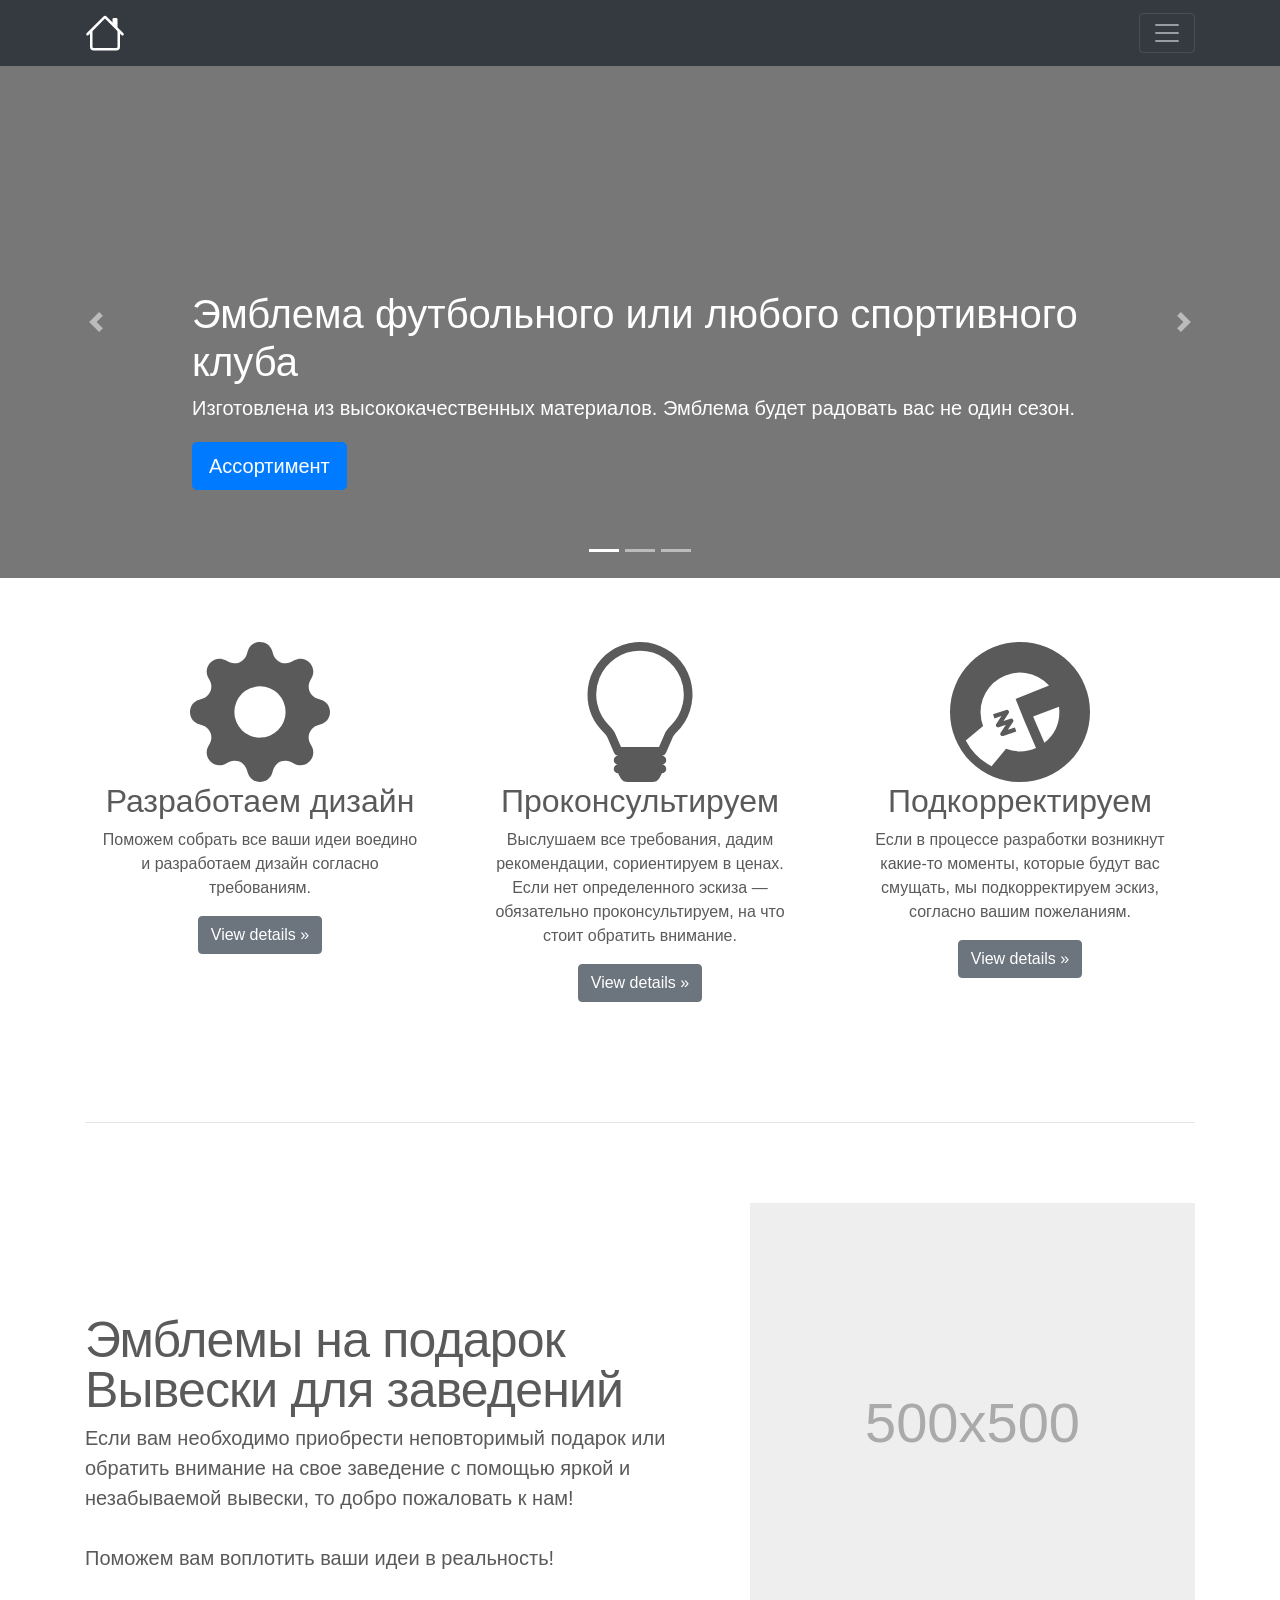
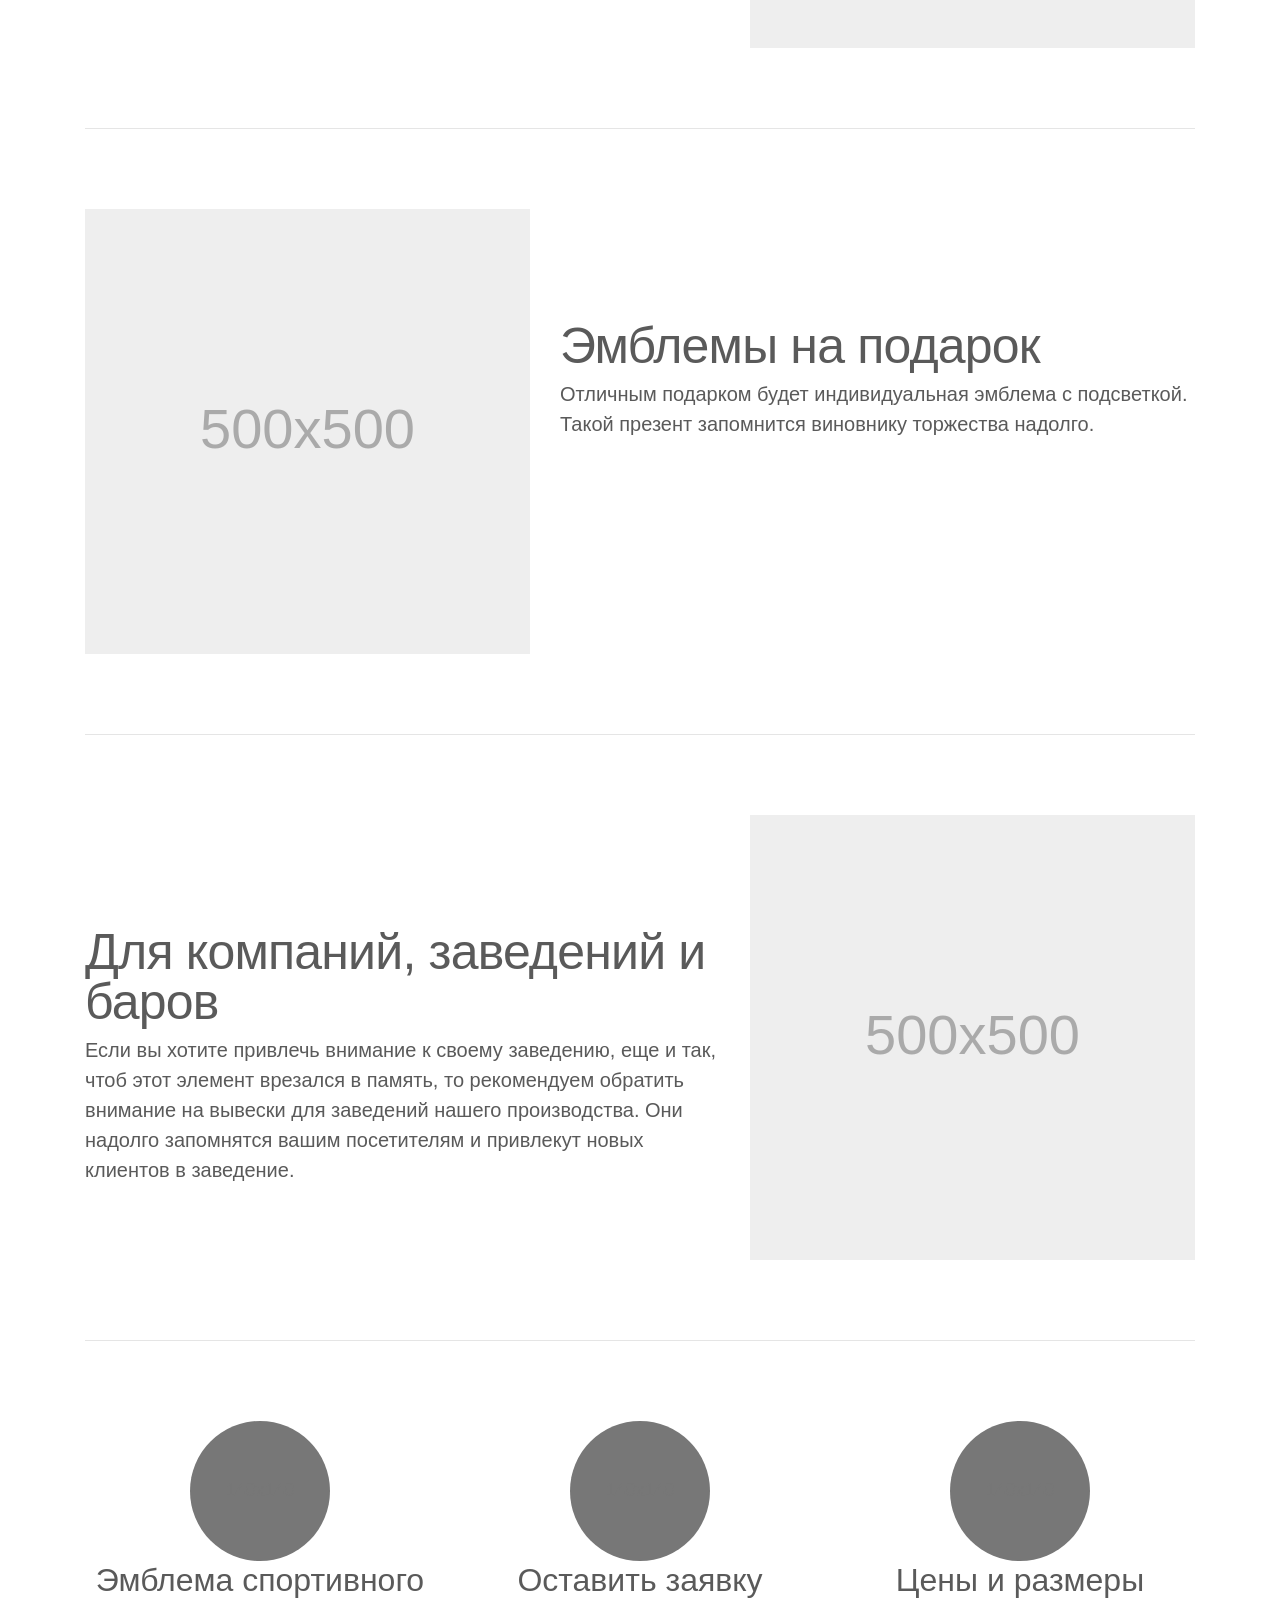
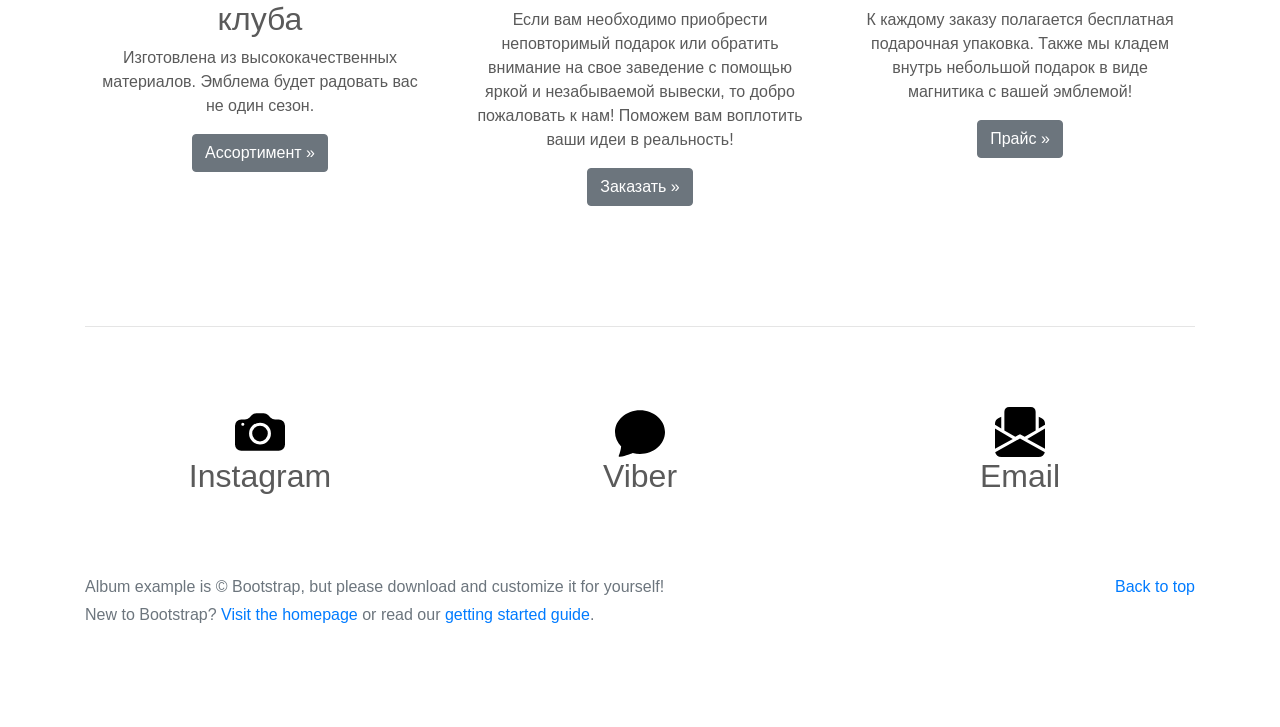
==== bootstrap_tmplt/index.html @ 356c89ab "add bootstrp example" ====
<!doctype html>
<html lang="en">
  <head>
    <meta charset="utf-8">
    <meta name="viewport" content="width=device-width, initial-scale=1, shrink-to-fit=no">
    <meta name="description" content="">
    <meta name="author" content="Mark Otto, Jacob Thornton, and Bootstrap contributors">
    <meta name="generator" content="Jekyll v4.1.1">
    <title>sport_logo_minsk</title>

    <link rel="canonical" href="https://getbootstrap.com/docs/4.5/examples/album/">

    <!-- Bootstrap core CSS -->
<link href="assets/dist/css/bootstrap.min.css" rel="stylesheet">

    <style>
      .bd-placeholder-img {
        font-size: 1.125rem;
        text-anchor: middle;
        -webkit-user-select: none;
        -moz-user-select: none;
        -ms-user-select: none;
        user-select: none;
      }

      @media (min-width: 768px) {
        .bd-placeholder-img-lg {
          font-size: 3.5rem;
        }
      }
    </style>
    <!-- Custom styles for this template -->
    <link href="navstyle.css" rel="stylesheet">
    <link href="carousel.css" rel="stylesheet">
    <link href="pricing.css" rel="stylesheet">
  </head>
  <body>
    <header>
  <div class="collapse bg-dark" id="navbarHeader">
    <div class="container">
      <div class="row">
        <div class="col-sm-8 col-md-7 py-4">
          <h4 class="text-white">О Нас</h4>
          <p class="text-muted">Add some information about the album below, the author, or any other background context. Make it a few sentences long so folks can pick up some informative tidbits. Then, link them off to some social networking sites or contact information.</p>
        </div>
        <div class="col-sm-4 offset-md-1 py-4">
          <h4 class="text-white">Контакты</h4>
          <ul class="list-unstyled">
            <li><a href="#" class="text-white">Follow on Instagramm</a></li>
            <li><a href="#" class="text-white">Write to Viber</a></li>
            <li><a href="#" class="text-white">Email me</a></li>
          </ul>          
        </div>        
      </div>
    </div>
  </div>
  <div class="navbar navbar-dark bg-dark shadow-sm">
    <div class="container d-flex justify-content-between">
      <a href="index.html" class="navbar-brand d-flex align-items-center">
        <svg xmlns="http://www.w3.org/2000/svg" width="40" height="40" fill="currentColor" class="bi bi-house" viewBox="0 0 16 16">
          <path fill-rule="evenodd" d="M2 13.5V7h1v6.5a.5.5 0 0 0 .5.5h9a.5.5 0 0 0 .5-.5V7h1v6.5a1.5 1.5 0 0 1-1.5 1.5h-9A1.5 1.5 0 0 1 2 13.5zm11-11V6l-2-2V2.5a.5.5 0 0 1 .5-.5h1a.5.5 0 0 1 .5.5z"/>
          <path fill-rule="evenodd" d="M7.293 1.5a1 1 0 0 1 1.414 0l6.647 6.646a.5.5 0 0 1-.708.708L8 2.207 1.354 8.854a.5.5 0 1 1-.708-.708L7.293 1.5z"/>
        </svg>        
      </a>
      <button class="navbar-toggler" type="button" data-toggle="collapse" data-target="#navbarHeader" aria-controls="navbarHeader" aria-expanded="false" aria-label="Toggle navigation">
        <span class="navbar-toggler-icon"></span>
      </button>
    </div>
  </div>
</header>

<main role="main" style="border:0px solid blueviolet">

  <div id="myCarousel" class="carousel slide" data-ride="carousel">
    <ol class="carousel-indicators">
      <li data-target="#myCarousel" data-slide-to="0" class="active"></li>
      <li data-target="#myCarousel" data-slide-to="1"></li>
      <li data-target="#myCarousel" data-slide-to="2"></li>
    </ol>
    <div class="carousel-inner">
      <div class="carousel-item active">
        <svg class="bd-placeholder-img" width="100%" height="100%" xmlns="http://www.w3.org/2000/svg" preserveAspectRatio="xMidYMid slice" focusable="false" role="img"><rect width="100%" height="100%" fill="#777"/></svg>
        <div class="container">
          <div class="carousel-caption text-left">
            <h1>Эмблема футбольного или любого спортивного клуба</h1>
            <p>Изготовлена из высококачественных материалов. Эмблема будет радовать вас не один сезон.</p>
            <p><a class="btn btn-lg btn-primary" href="album.html" role="button">Ассортимент</a></p>
          </div>
        </div>
      </div>
      <div class="carousel-item">
        <svg class="bd-placeholder-img" width="100%" height="100%" xmlns="http://www.w3.org/2000/svg" preserveAspectRatio="xMidYMid slice" focusable="false" role="img"><rect width="100%" height="100%" fill="#777"/></svg>
        <div class="container">
          <div class="carousel-caption">
            <h1>Оставьте заявку и мы перезвоним Вам!</h1>
            <p>Если вам необходимо приобрести неповторимый подарок или обратить внимание на свое заведение с помощью яркой и незабываемой вывески, то добро пожаловать к нам! Поможем вам воплотить ваши идеи в реальность!</p>
            <p><a class="btn btn-lg btn-primary" href="#" role="button">Заказать</a></p>
          </div>
        </div>
      </div>
      <div class="carousel-item">
        <svg class="bd-placeholder-img" width="100%" height="100%" xmlns="http://www.w3.org/2000/svg" preserveAspectRatio="xMidYMid slice" focusable="false" role="img"><rect width="100%" height="100%" fill="#777"/></svg>
        <div class="container">
          <div class="carousel-caption text-right">
            <h1>Цены и размеры</h1>
            <p>К каждому заказу полагается бесплатная подарочная упаковка. Также мы кладем внутрь небольшой подарок в виде магнитика с вашей эмблемой!
            </p>
            <p><a class="btn btn-lg btn-primary" href="pricing.html" role="button">Прайс</a></p>
          </div>
        </div>
      </div>
    </div>
    <a class="carousel-control-prev" href="#myCarousel" role="button" data-slide="prev">
      <span class="carousel-control-prev-icon" aria-hidden="true"></span>
      <span class="sr-only">Previous</span>
    </a>
    <a class="carousel-control-next" href="#myCarousel" role="button" data-slide="next">
      <span class="carousel-control-next-icon" aria-hidden="true"></span>
      <span class="sr-only">Next</span>
    </a>
  </div>


  <!-- Marketing messaging and featurettes
  ================================================== -->
  <!-- Wrap the rest of the page in another container to center all the content. -->

  <div class="container marketing">

    <!-- Three columns of text below the carousel -->
    <div class="row">
      <div class="col-lg-4">
        <svg xmlns="http://www.w3.org/2000/svg" width="140" height="140" fill="currentColor" class="bi bi-gear-fill" viewBox="0 0 16 16">
          <path d="M9.405 1.05c-.413-1.4-2.397-1.4-2.81 0l-.1.34a1.464 1.464 0 0 1-2.105.872l-.31-.17c-1.283-.698-2.686.705-1.987 1.987l.169.311c.446.82.023 1.841-.872 2.105l-.34.1c-1.4.413-1.4 2.397 0 2.81l.34.1a1.464 1.464 0 0 1 .872 2.105l-.17.31c-.698 1.283.705 2.686 1.987 1.987l.311-.169a1.464 1.464 0 0 1 2.105.872l.1.34c.413 1.4 2.397 1.4 2.81 0l.1-.34a1.464 1.464 0 0 1 2.105-.872l.31.17c1.283.698 2.686-.705 1.987-1.987l-.169-.311a1.464 1.464 0 0 1 .872-2.105l.34-.1c1.4-.413 1.4-2.397 0-2.81l-.34-.1a1.464 1.464 0 0 1-.872-2.105l.17-.31c.698-1.283-.705-2.686-1.987-1.987l-.311.169a1.464 1.464 0 0 1-2.105-.872l-.1-.34zM8 10.93a2.929 2.929 0 1 1 0-5.86 2.929 2.929 0 0 1 0 5.858z"/>
        </svg>
        <h2>Разработаем дизайн</h2>
        <p>Поможем собрать все ваши идеи воедино и разработаем дизайн согласно требованиям.</p>
        <p><a class="btn btn-secondary" href="#" role="button">View details &raquo;</a></p>
      </div><!-- /.col-lg-4 -->
      <div class="col-lg-4">
        <svg xmlns="http://www.w3.org/2000/svg" width="140" height="140" fill="currentColor" class="bi bi-lightbulb" viewBox="0 0 16 16">
          <path d="M2 6a6 6 0 1 1 10.174 4.31c-.203.196-.359.4-.453.619l-.762 1.769A.5.5 0 0 1 10.5 13a.5.5 0 0 1 0 1 .5.5 0 0 1 0 1l-.224.447a1 1 0 0 1-.894.553H6.618a1 1 0 0 1-.894-.553L5.5 15a.5.5 0 0 1 0-1 .5.5 0 0 1 0-1 .5.5 0 0 1-.46-.302l-.761-1.77a1.964 1.964 0 0 0-.453-.618A5.984 5.984 0 0 1 2 6zm6-5a5 5 0 0 0-3.479 8.592c.263.254.514.564.676.941L5.83 12h4.342l.632-1.467c.162-.377.413-.687.676-.941A5 5 0 0 0 8 1z"/>
        </svg>
        <h2>Проконсультируем</h2>
        <p>Выслушаем все требования, дадим рекомендации, сориентируем в ценах. Если нет определенного эскиза — обязательно проконсультируем, на что стоит обратить внимание.</p>
        <p><a class="btn btn-secondary" href="#" role="button">View details &raquo;</a></p>
      </div><!-- /.col-lg-4 -->
      <div class="col-lg-4">        
        <svg xmlns="http://www.w3.org/2000/svg" width="140" height="140" fill="currentColor" class="bi bi-wrench-adjustable-circle-fill" viewBox="0 0 16 16">
          <path fill-rule="evenodd" d="M8 16A8 8 0 1 0 8 0a8 8 0 0 0 0 16Zm-6.202-4.751a7.031 7.031 0 0 0 2.949 2.95l1.658-1.989a4.49 4.49 0 0 0 1.592.29c.652 0 1.273-.139 1.833-.39L8.497 9l-1-2.5 3.826-1.53a4.5 4.5 0 0 0-7.537 4.623l-1.988 1.656ZM12.496 8a4.491 4.491 0 0 1-1.703 3.526L9.497 8.5l2.959-1.11c.027.2.04.403.04.61Zm-5.791.139a.25.25 0 0 0-.288-.376l-1.5.5.159.474.808-.27-.595.894a.25.25 0 0 0 .287.376l.808-.27-.595.894a.25.25 0 0 0 .287.376l1.5-.5-.159-.474-.808.27.596-.894a.25.25 0 0 0-.288-.376l-.808.27.596-.894Z"/>
        </svg>
        <h2>Подкорректируем</h2>
        <p>Если в процессе разработки возникнут какие-то моменты, которые будут вас смущать, мы подкорректируем эскиз, согласно вашим пожеланиям.</p>
        <p><a class="btn btn-secondary" href="#" role="button">View details &raquo;</a></p>
      </div><!-- /.col-lg-4 -->
    </div><!-- /.row -->


    <!-- START THE FEATURETTES -->

    <hr class="featurette-divider">

    <div class="row featurette">
      <div class="col-md-7">
        <h2 class="featurette-heading">Эмблемы на подарок<br>Вывески для заведений </h2>
        <p class="lead">Если вам необходимо приобрести неповторимый подарок или обратить внимание на свое заведение с помощью яркой и незабываемой вывески, то добро пожаловать к нам!<br><br>Поможем вам воплотить ваши идеи в реальность!</p>
      </div>
      <div class="col-md-5">
        <svg class="bd-placeholder-img bd-placeholder-img-lg featurette-image img-fluid mx-auto" width="500" height="500" xmlns="http://www.w3.org/2000/svg" preserveAspectRatio="xMidYMid slice" focusable="false" role="img" aria-label="Placeholder: 500x500"><title>Placeholder</title><rect width="100%" height="100%" fill="#eee"/><text x="50%" y="50%" fill="#aaa" dy=".3em">500x500</text></svg>
      </div>
    </div>

    <hr class="featurette-divider">

    <div class="row featurette">
      <div class="col-md-7 order-md-2">
        <h2 class="featurette-heading">Эмблемы на подарок</h2>
        <p class="lead">Отличным подарком будет индивидуальная эмблема с подсветкой. Такой презент запомнится виновнику торжества надолго.</p>
      </div>
      <div class="col-md-5 order-md-1">
        <svg class="bd-placeholder-img bd-placeholder-img-lg featurette-image img-fluid mx-auto" width="500" height="500" xmlns="http://www.w3.org/2000/svg" preserveAspectRatio="xMidYMid slice" focusable="false" role="img" aria-label="Placeholder: 500x500"><title>Placeholder</title><rect width="100%" height="100%" fill="#eee"/><text x="50%" y="50%" fill="#aaa" dy=".3em">500x500</text></svg>
      </div>
    </div>

    <hr class="featurette-divider">

    <div class="row featurette">
      <div class="col-md-7">
        <h2 class="featurette-heading">Для компаний, заведений и баров</h2>
        <p class="lead">Если вы хотите привлечь внимание к своему заведению, еще и так, чтоб этот элемент врезался в память, то рекомендуем обратить внимание на вывески для заведений нашего производства. Они надолго запомнятся вашим посетителям и привлекут новых клиентов в заведение.</p>
      </div>
      <div class="col-md-5">
        <svg class="bd-placeholder-img bd-placeholder-img-lg featurette-image img-fluid mx-auto" width="500" height="500" xmlns="http://www.w3.org/2000/svg" preserveAspectRatio="xMidYMid slice" focusable="false" role="img" aria-label="Placeholder: 500x500"><title>Placeholder</title><rect width="100%" height="100%" fill="#eee"/><text x="50%" y="50%" fill="#aaa" dy=".3em">500x500</text></svg>
      </div>
    </div>

    <hr class="featurette-divider">

    <!-- /END THE FEATURETTES -->

    <!-- Three columns of text below the carousel -->
    <div class="row">
      <div class="col-lg-4">
        <svg class="bd-placeholder-img rounded-circle" width="140" height="140" xmlns="http://www.w3.org/2000/svg" preserveAspectRatio="xMidYMid slice" focusable="false" role="img" aria-label="Placeholder: 140x140"><title>Placeholder</title><rect width="100%" height="100%" fill="#777"/><text x="50%" y="50%" fill="#777" dy=".3em">140x140</text></svg>
        <h2>Эмблема спортивного клуба</h2>
        <p>Изготовлена из высококачественных материалов. Эмблема будет радовать вас не один сезон.</p>
        <p><a class="btn btn-secondary" href="#" role="button">Ассортимент &raquo;</a></p>
      </div><!-- /.col-lg-4 -->
      <div class="col-lg-4">
        <svg class="bd-placeholder-img rounded-circle" width="140" height="140" xmlns="http://www.w3.org/2000/svg" preserveAspectRatio="xMidYMid slice" focusable="false" role="img" aria-label="Placeholder: 140x140"><title>Placeholder</title><rect width="100%" height="100%" fill="#777"/><text x="50%" y="50%" fill="#777" dy=".3em">140x140</text></svg>
        <h2>Оставить заявку</h2>
        <p>Если вам необходимо приобрести неповторимый подарок или обратить внимание на свое заведение с помощью яркой и незабываемой вывески, то добро пожаловать к нам! Поможем вам воплотить ваши идеи в реальность!</p>
        <p><a class="btn btn-secondary" href="#" role="button">Заказать &raquo;</a></p>
      </div><!-- /.col-lg-4 -->
      <div class="col-lg-4">
        <svg class="bd-placeholder-img rounded-circle" width="140" height="140" xmlns="http://www.w3.org/2000/svg" preserveAspectRatio="xMidYMid slice" focusable="false" role="img" aria-label="Placeholder: 140x140"><title>Placeholder</title><rect width="100%" height="100%" fill="#777"/><text x="50%" y="50%" fill="#777" dy=".3em">140x140</text></svg>
        <h2>Цены и размеры</h2>
        <p>К каждому заказу полагается бесплатная подарочная упаковка. Также мы кладем внутрь небольшой подарок в виде магнитика с вашей эмблемой!</p>
        <p><a class="btn btn-secondary" href="#" role="button">Прайс &raquo;</a></p>
      </div><!-- /.col-lg-4 -->
    </div><!-- /.row -->

    <hr class="featurette-divider">

    <!-- Three columns of text below the carousel -->
    <div class="row">
      <div class="col-lg-4">                
        <a href="#" role="button"><svg xmlns="http://www.w3.org/2000/svg" width="50" height="50"  viewBox="0 0 16 16">
          <path d="M10.5 8.5a2.5 2.5 0 1 1-5 0 2.5 2.5 0 0 1 5 0z"/>
          <path d="M2 4a2 2 0 0 0-2 2v6a2 2 0 0 0 2 2h12a2 2 0 0 0 2-2V6a2 2 0 0 0-2-2h-1.172a2 2 0 0 1-1.414-.586l-.828-.828A2 2 0 0 0 9.172 2H6.828a2 2 0 0 0-1.414.586l-.828.828A2 2 0 0 1 3.172 4H2zm.5 2a.5.5 0 1 1 0-1 .5.5 0 0 1 0 1zm9 2.5a3.5 3.5 0 1 1-7 0 3.5 3.5 0 0 1 7 0z"/>
        </svg></a>
        <h2>Instagram</h2>
      </div><!-- /.col-lg-4 -->
      <div class="col-lg-4">                
        <a  href="#" role="button">
          <svg xmlns="http://www.w3.org/2000/svg" width="50" height="50" viewBox="0 0 16 16">
            <path d="M8 15c4.418 0 8-3.134 8-7s-3.582-7-8-7-8 3.134-8 7c0 1.76.743 3.37 1.97 4.6-.097 1.016-.417 2.13-.771 2.966-.079.186.074.394.273.362 2.256-.37 3.597-.938 4.18-1.234A9.06 9.06 0 0 0 8 15z"/>
          </svg></a>
        <h2>Viber</h2>
      </div><!-- /.col-lg-4 -->
      <div class="col-lg-4">                
        <a href="#" role="button">
          <svg xmlns="http://www.w3.org/2000/svg" width="50" height="50" viewBox="0 0 16 16">
            <path fill-rule="evenodd" d="M6.5 9.5 3 7.5v-6A1.5 1.5 0 0 1 4.5 0h7A1.5 1.5 0 0 1 13 1.5v6l-3.5 2L8 8.75l-1.5.75ZM1.059 3.635 2 3.133v3.753L0 5.713V5.4a2 2 0 0 1 1.059-1.765ZM16 5.713l-2 1.173V3.133l.941.502A2 2 0 0 1 16 5.4v.313Zm0 1.16-5.693 3.337L16 13.372v-6.5Zm-8 3.199 7.941 4.412A2 2 0 0 1 14 16H2a2 2 0 0 1-1.941-1.516L8 10.072Zm-8 3.3 5.693-3.162L0 6.873v6.5Z"/>
          </svg></a>
        <h2>Email</h2>
      </div><!-- /.col-lg-4 -->
    </div><!-- /.row -->

  </div><!-- /.container -->
</main>

<footer class="text-muted">
  <div class="container">
    <p class="float-right">
      <a href="#">Back to top</a>
    </p>
    <p>Album example is &copy; Bootstrap, but please download and customize it for yourself!</p>
    <p>New to Bootstrap? <a href="https://getbootstrap.com/">Visit the homepage</a> or read our <a href="getting-started/introduction/">getting started guide</a>.</p>
  </div>
</footer>
<script src="https://code.jquery.com/jquery-3.5.1.slim.min.js" integrity="sha384-DfXdz2htPH0lsSSs5nCTpuj/zy4C+OGpamoFVy38MVBnE+IbbVYUew+OrCXaRkfj" crossorigin="anonymous"></script>
      <script>window.jQuery || document.write('<script src="assets/js/vendor/jquery.slim.min.js"><\/script>')</script><script src="assets/dist/js/bootstrap.bundle.min.js"></script>
</html>
---- bootstrap_tmplt/navstyle.css ----
.jumbotron {
  padding-top: 3rem;
  padding-bottom: 3rem;
  margin-bottom: 0;
  background-color: #fff;
}
@media (min-width: 768px) {
  .jumbotron {
    padding-top: 6rem;
    padding-bottom: 6rem;
  }
}

.jumbotron p:last-child {
  margin-bottom: 0;
}

.jumbotron h1 {
  font-weight: 300;
}

.jumbotron .container {
  max-width: 40rem;
}

footer {
  padding-top: 3rem;
  padding-bottom: 3rem;
}

footer p {
  margin-bottom: .25rem;
}
---- bootstrap_tmplt/carousel.css ----
/* GLOBAL STYLES
-------------------------------------------------- */
/* Padding below the footer and lighter body text */

body {
  /*padding-top: 3rem;*/
  padding-bottom: 3rem;
  color: #5a5a5a;
}


/* CUSTOMIZE THE CAROUSEL
-------------------------------------------------- */

/* Carousel base class */
.carousel {
  margin-bottom: 4rem;
}
/* Since positioning the image, we need to help out the caption */
.carousel-caption {
  bottom: 3rem;
  z-index: 10;
}

/* Declare heights because of positioning of img element */
.carousel-item {
  height: 32rem;
}
.carousel-item > img {
  position: absolute;
  top: 0;
  left: 0;
  min-width: 100%;
  height: 32rem;
}


/* MARKETING CONTENT
-------------------------------------------------- */

/* Center align the text within the three columns below the carousel */
.marketing .col-lg-4 {
  margin-bottom: 1.5rem;
  text-align: center;
}
.marketing h2 {
  font-weight: 400;
}
.marketing .col-lg-4 p {
  margin-right: .75rem;
  margin-left: .75rem;
}


/* Featurettes
------------------------- */

.featurette-divider {
  margin: 5rem 0; /* Space out the Bootstrap <hr> more */
}

/* Thin out the marketing headings */
.featurette-heading {
  font-weight: 300;
  line-height: 1;
  letter-spacing: -.05rem;
}


/* RESPONSIVE CSS
-------------------------------------------------- */

@media (min-width: 40em) {
  /* Bump up size of carousel content */
  .carousel-caption p {
    margin-bottom: 1.25rem;
    font-size: 1.25rem;
    line-height: 1.4;
  }

  .featurette-heading {
    font-size: 50px;
  }
}

@media (min-width: 62em) {
  .featurette-heading {
    margin-top: 7rem;
  }
}
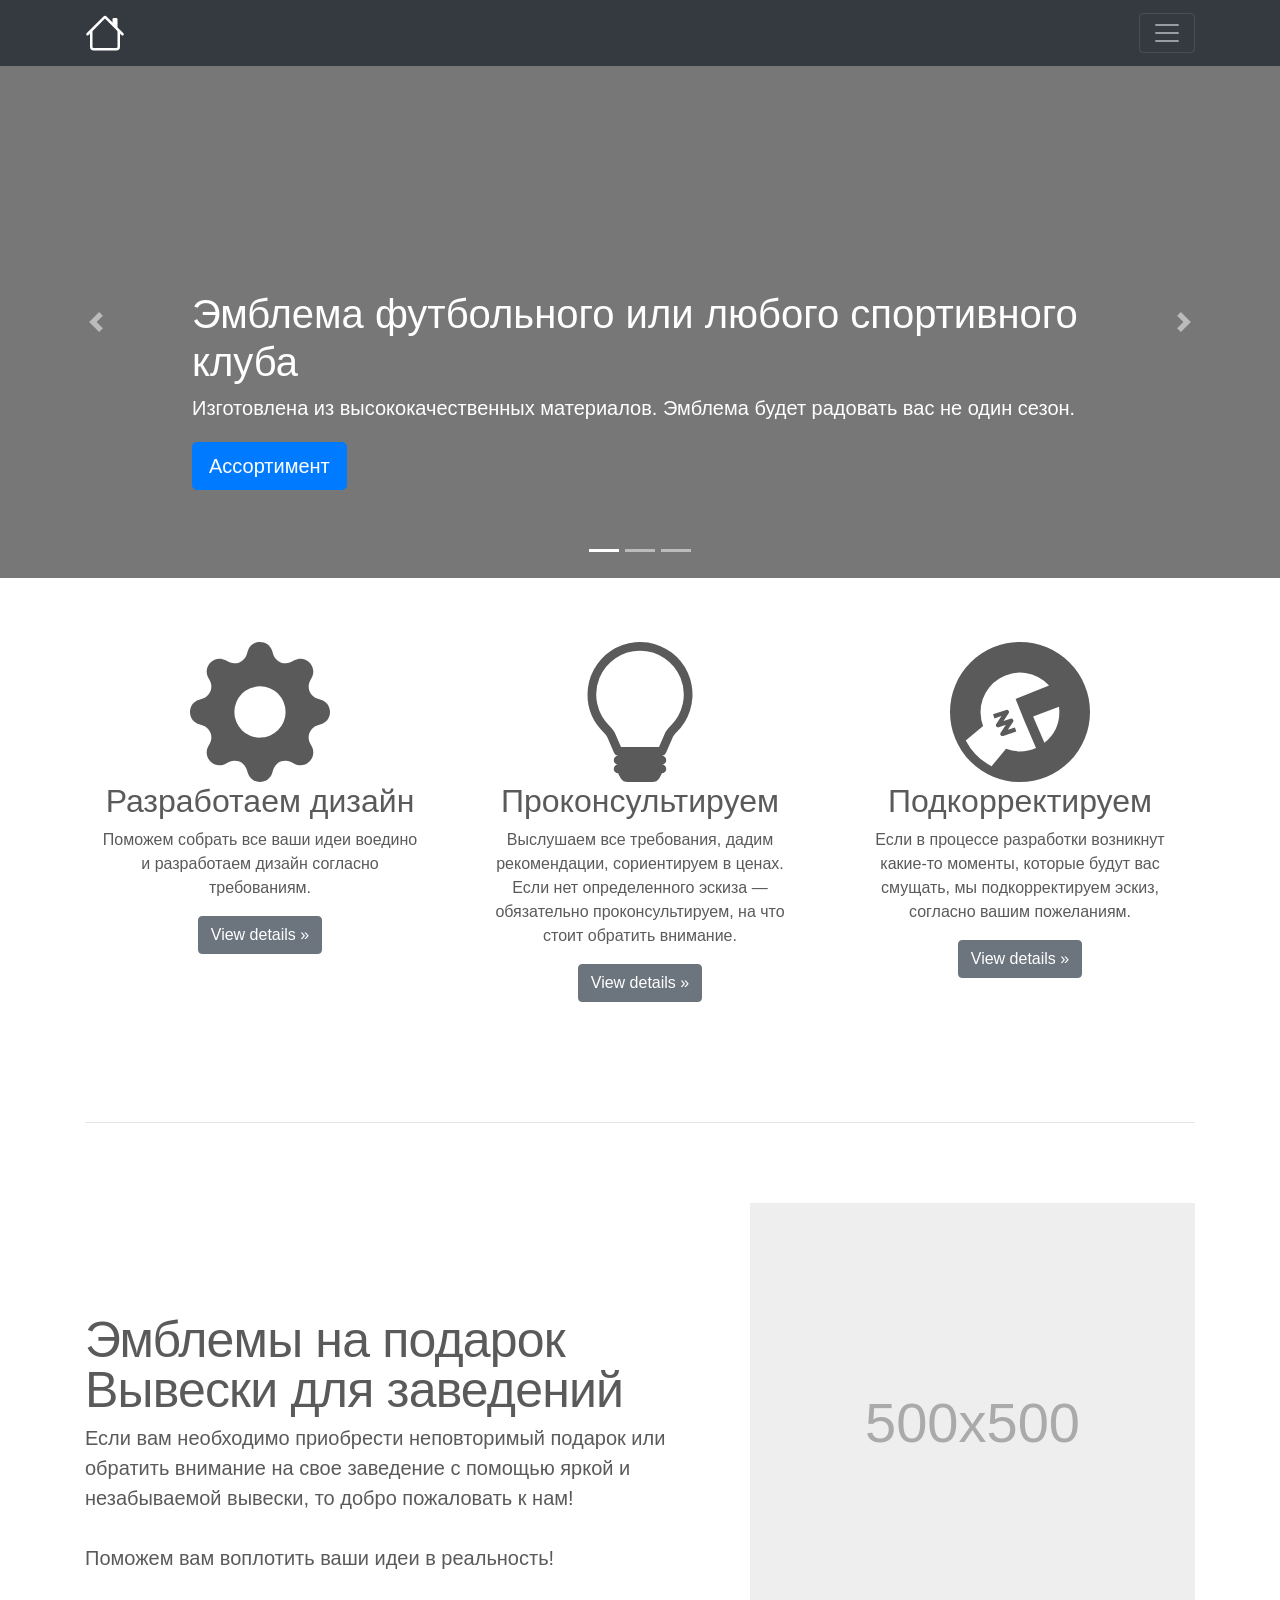
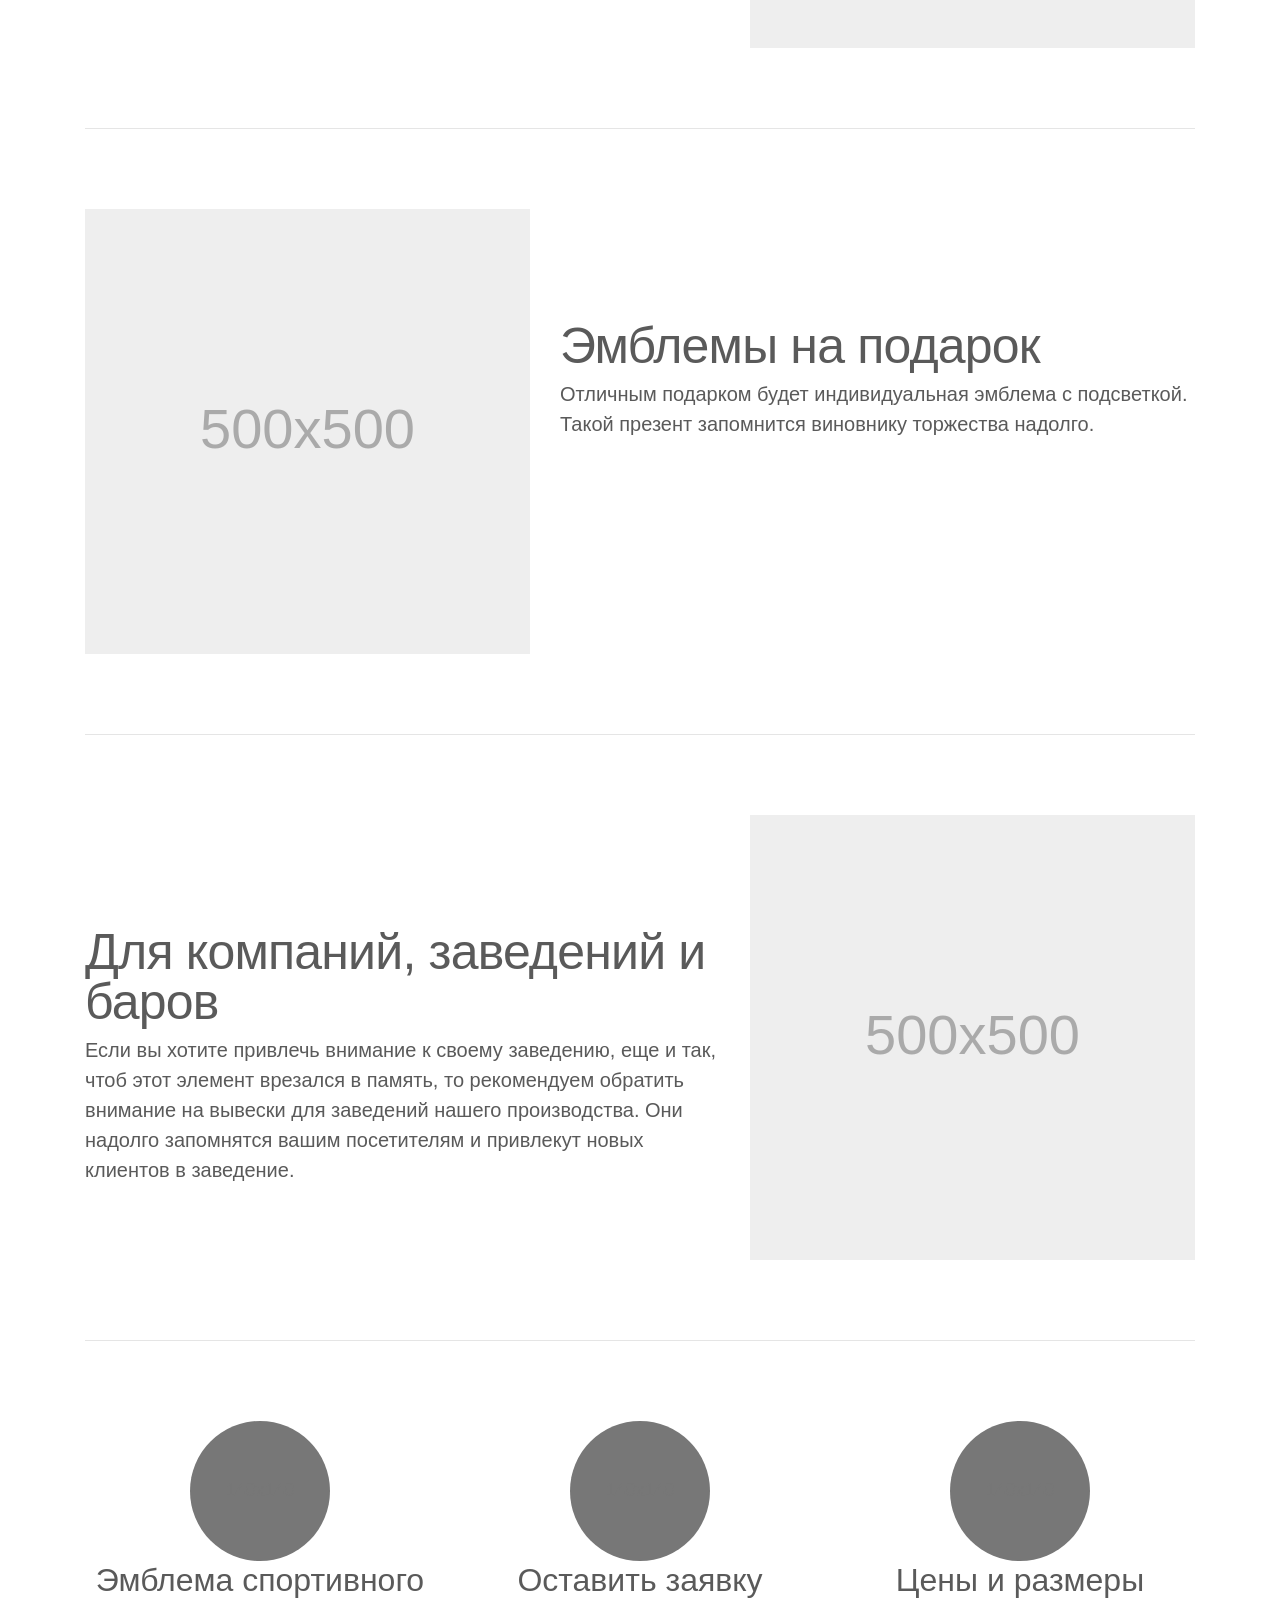
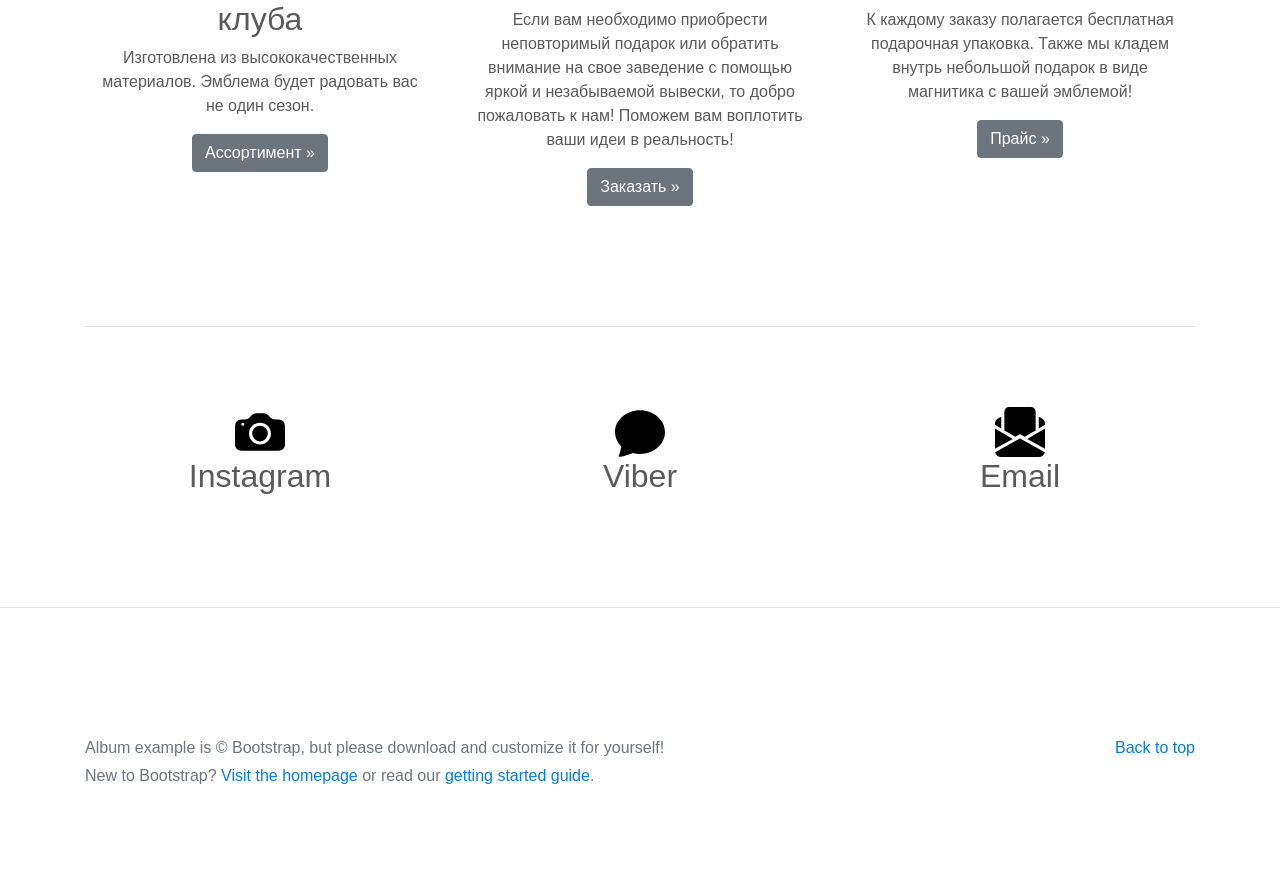
==== commit d7fa5bc2: "fix home button" ====
--- a/bootstrap_tmplt/index.html
+++ b/bootstrap_tmplt/index.html
@@ -250,6 +250,8 @@
   </div><!-- /.container -->
 </main>
 
+<hr class="featurette-divider">
+
 <footer class="text-muted">
   <div class="container">
     <p class="float-right">
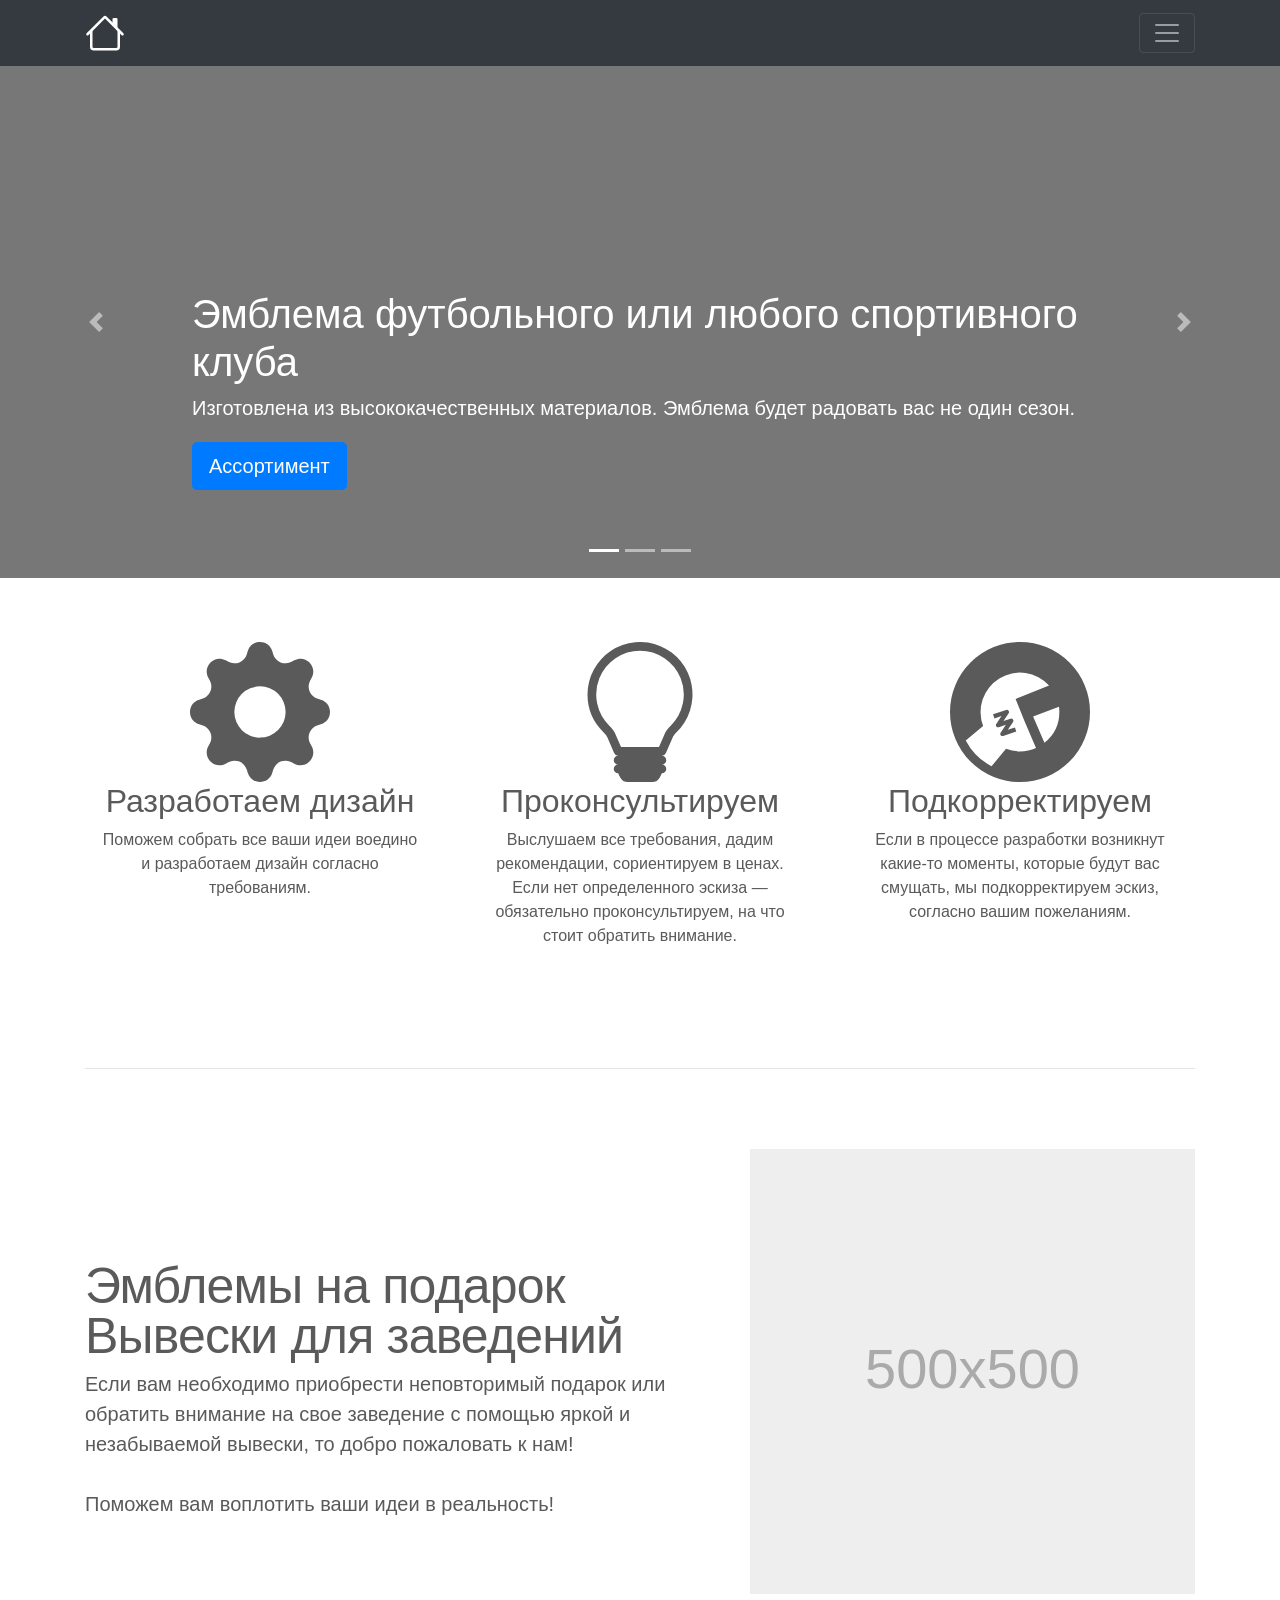
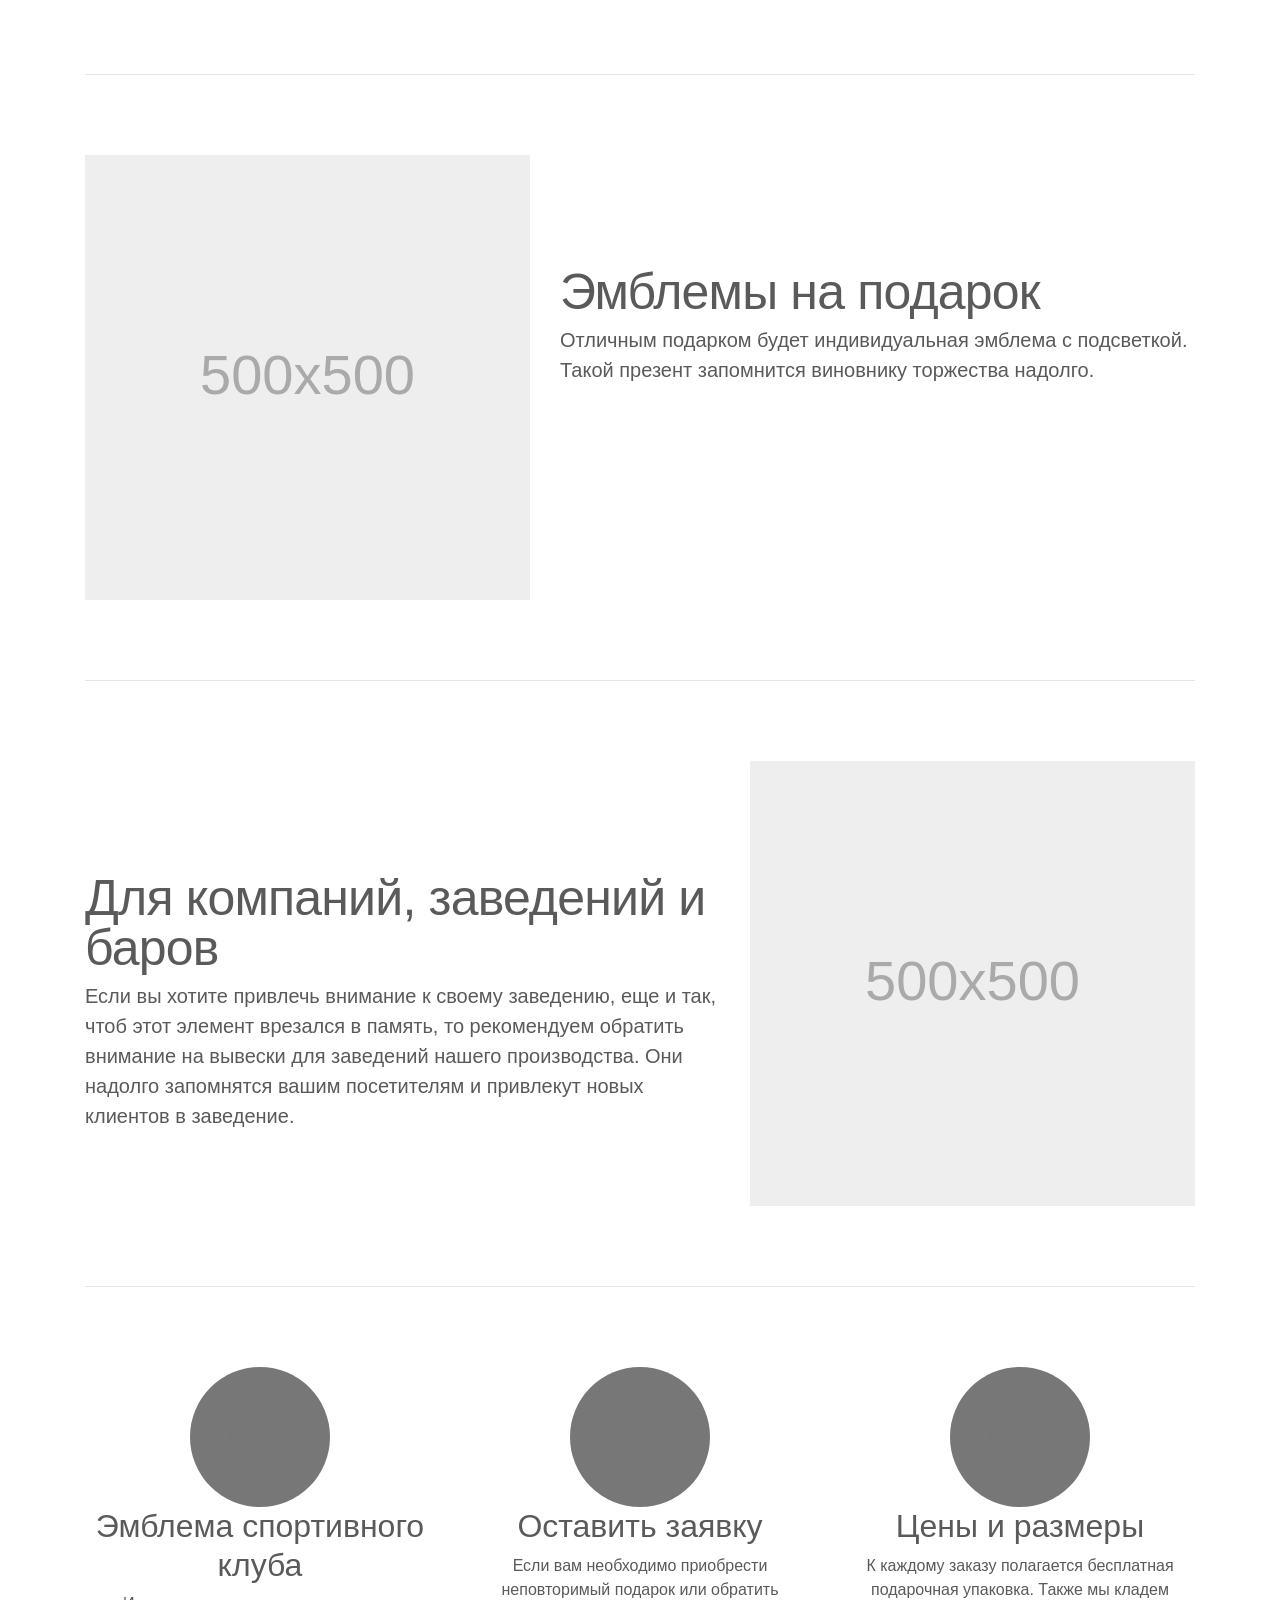
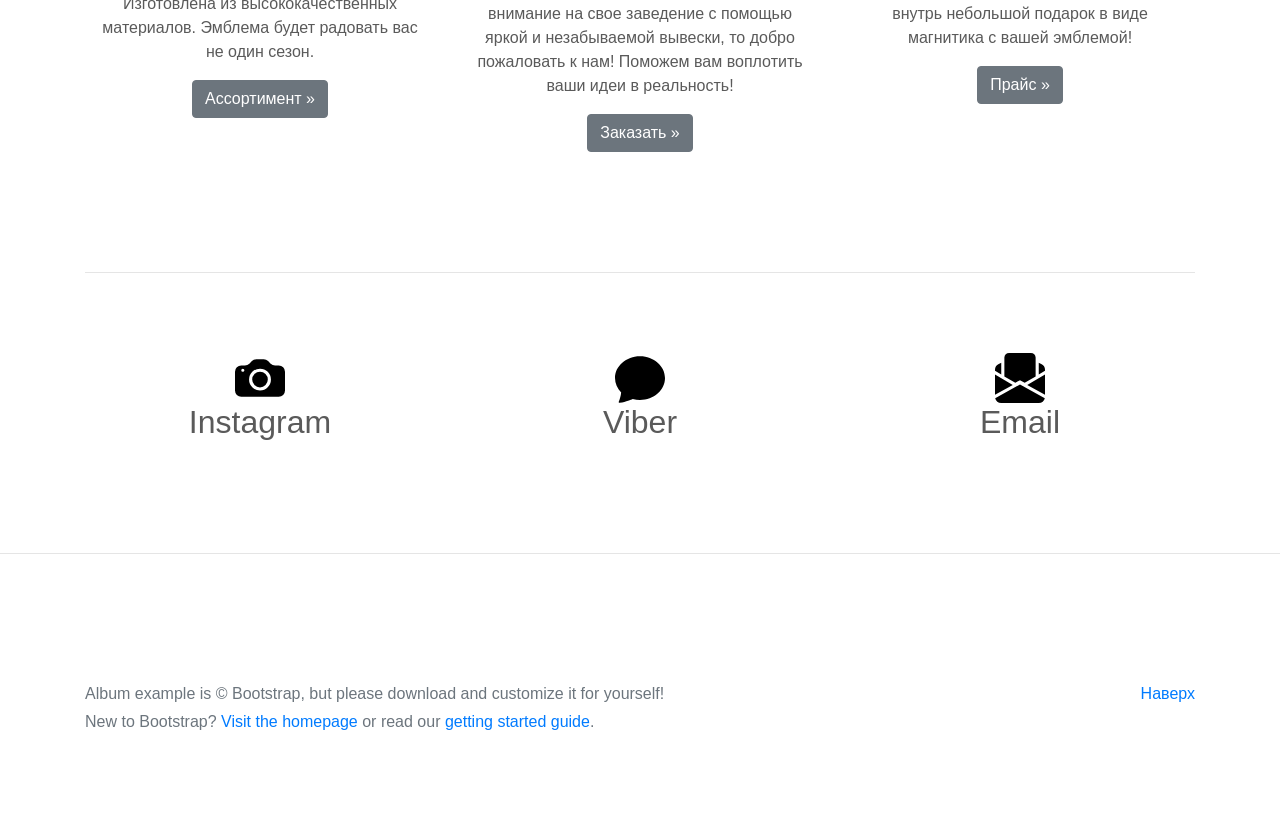
==== commit 8570daf0: "chenge price and album page" ====
--- a/bootstrap_tmplt/index.html
+++ b/bootstrap_tmplt/index.html
@@ -46,9 +46,9 @@
         <div class="col-sm-4 offset-md-1 py-4">
           <h4 class="text-white">Контакты</h4>
           <ul class="list-unstyled">
-            <li><a href="#" class="text-white">Follow on Instagramm</a></li>
-            <li><a href="#" class="text-white">Write to Viber</a></li>
-            <li><a href="#" class="text-white">Email me</a></li>
+            <li><a href="#" class="text-white">Следите за Instagram</a></li>
+            <li><a href="#" class="text-white">Написать в Viber</a></li>
+            <li><a href="#" class="text-white">Email</a></li>
           </ul>          
         </div>        
       </div>
@@ -134,24 +134,21 @@
           <path d="M9.405 1.05c-.413-1.4-2.397-1.4-2.81 0l-.1.34a1.464 1.464 0 0 1-2.105.872l-.31-.17c-1.283-.698-2.686.705-1.987 1.987l.169.311c.446.82.023 1.841-.872 2.105l-.34.1c-1.4.413-1.4 2.397 0 2.81l.34.1a1.464 1.464 0 0 1 .872 2.105l-.17.31c-.698 1.283.705 2.686 1.987 1.987l.311-.169a1.464 1.464 0 0 1 2.105.872l.1.34c.413 1.4 2.397 1.4 2.81 0l.1-.34a1.464 1.464 0 0 1 2.105-.872l.31.17c1.283.698 2.686-.705 1.987-1.987l-.169-.311a1.464 1.464 0 0 1 .872-2.105l.34-.1c1.4-.413 1.4-2.397 0-2.81l-.34-.1a1.464 1.464 0 0 1-.872-2.105l.17-.31c.698-1.283-.705-2.686-1.987-1.987l-.311.169a1.464 1.464 0 0 1-2.105-.872l-.1-.34zM8 10.93a2.929 2.929 0 1 1 0-5.86 2.929 2.929 0 0 1 0 5.858z"/>
         </svg>
         <h2>Разработаем дизайн</h2>
-        <p>Поможем собрать все ваши идеи воедино и разработаем дизайн согласно требованиям.</p>
-        <p><a class="btn btn-secondary" href="#" role="button">View details &raquo;</a></p>
+        <p>Поможем собрать все ваши идеи воедино и разработаем дизайн согласно требованиям.</p>        
       </div><!-- /.col-lg-4 -->
       <div class="col-lg-4">
         <svg xmlns="http://www.w3.org/2000/svg" width="140" height="140" fill="currentColor" class="bi bi-lightbulb" viewBox="0 0 16 16">
           <path d="M2 6a6 6 0 1 1 10.174 4.31c-.203.196-.359.4-.453.619l-.762 1.769A.5.5 0 0 1 10.5 13a.5.5 0 0 1 0 1 .5.5 0 0 1 0 1l-.224.447a1 1 0 0 1-.894.553H6.618a1 1 0 0 1-.894-.553L5.5 15a.5.5 0 0 1 0-1 .5.5 0 0 1 0-1 .5.5 0 0 1-.46-.302l-.761-1.77a1.964 1.964 0 0 0-.453-.618A5.984 5.984 0 0 1 2 6zm6-5a5 5 0 0 0-3.479 8.592c.263.254.514.564.676.941L5.83 12h4.342l.632-1.467c.162-.377.413-.687.676-.941A5 5 0 0 0 8 1z"/>
         </svg>
         <h2>Проконсультируем</h2>
-        <p>Выслушаем все требования, дадим рекомендации, сориентируем в ценах. Если нет определенного эскиза — обязательно проконсультируем, на что стоит обратить внимание.</p>
-        <p><a class="btn btn-secondary" href="#" role="button">View details &raquo;</a></p>
+        <p>Выслушаем все требования, дадим рекомендации, сориентируем в ценах. Если нет определенного эскиза — обязательно проконсультируем, на что стоит обратить внимание.</p>        
       </div><!-- /.col-lg-4 -->
       <div class="col-lg-4">        
         <svg xmlns="http://www.w3.org/2000/svg" width="140" height="140" fill="currentColor" class="bi bi-wrench-adjustable-circle-fill" viewBox="0 0 16 16">
           <path fill-rule="evenodd" d="M8 16A8 8 0 1 0 8 0a8 8 0 0 0 0 16Zm-6.202-4.751a7.031 7.031 0 0 0 2.949 2.95l1.658-1.989a4.49 4.49 0 0 0 1.592.29c.652 0 1.273-.139 1.833-.39L8.497 9l-1-2.5 3.826-1.53a4.5 4.5 0 0 0-7.537 4.623l-1.988 1.656ZM12.496 8a4.491 4.491 0 0 1-1.703 3.526L9.497 8.5l2.959-1.11c.027.2.04.403.04.61Zm-5.791.139a.25.25 0 0 0-.288-.376l-1.5.5.159.474.808-.27-.595.894a.25.25 0 0 0 .287.376l.808-.27-.595.894a.25.25 0 0 0 .287.376l1.5-.5-.159-.474-.808.27.596-.894a.25.25 0 0 0-.288-.376l-.808.27.596-.894Z"/>
         </svg>
         <h2>Подкорректируем</h2>
-        <p>Если в процессе разработки возникнут какие-то моменты, которые будут вас смущать, мы подкорректируем эскиз, согласно вашим пожеланиям.</p>
-        <p><a class="btn btn-secondary" href="#" role="button">View details &raquo;</a></p>
+        <p>Если в процессе разработки возникнут какие-то моменты, которые будут вас смущать, мы подкорректируем эскиз, согласно вашим пожеланиям.</p>        
       </div><!-- /.col-lg-4 -->
     </div><!-- /.row -->
 
@@ -255,7 +252,7 @@
 <footer class="text-muted">
   <div class="container">
     <p class="float-right">
-      <a href="#">Back to top</a>
+      <a href="#">Наверх</a>
     </p>
     <p>Album example is &copy; Bootstrap, but please download and customize it for yourself!</p>
     <p>New to Bootstrap? <a href="https://getbootstrap.com/">Visit the homepage</a> or read our <a href="getting-started/introduction/">getting started guide</a>.</p>
